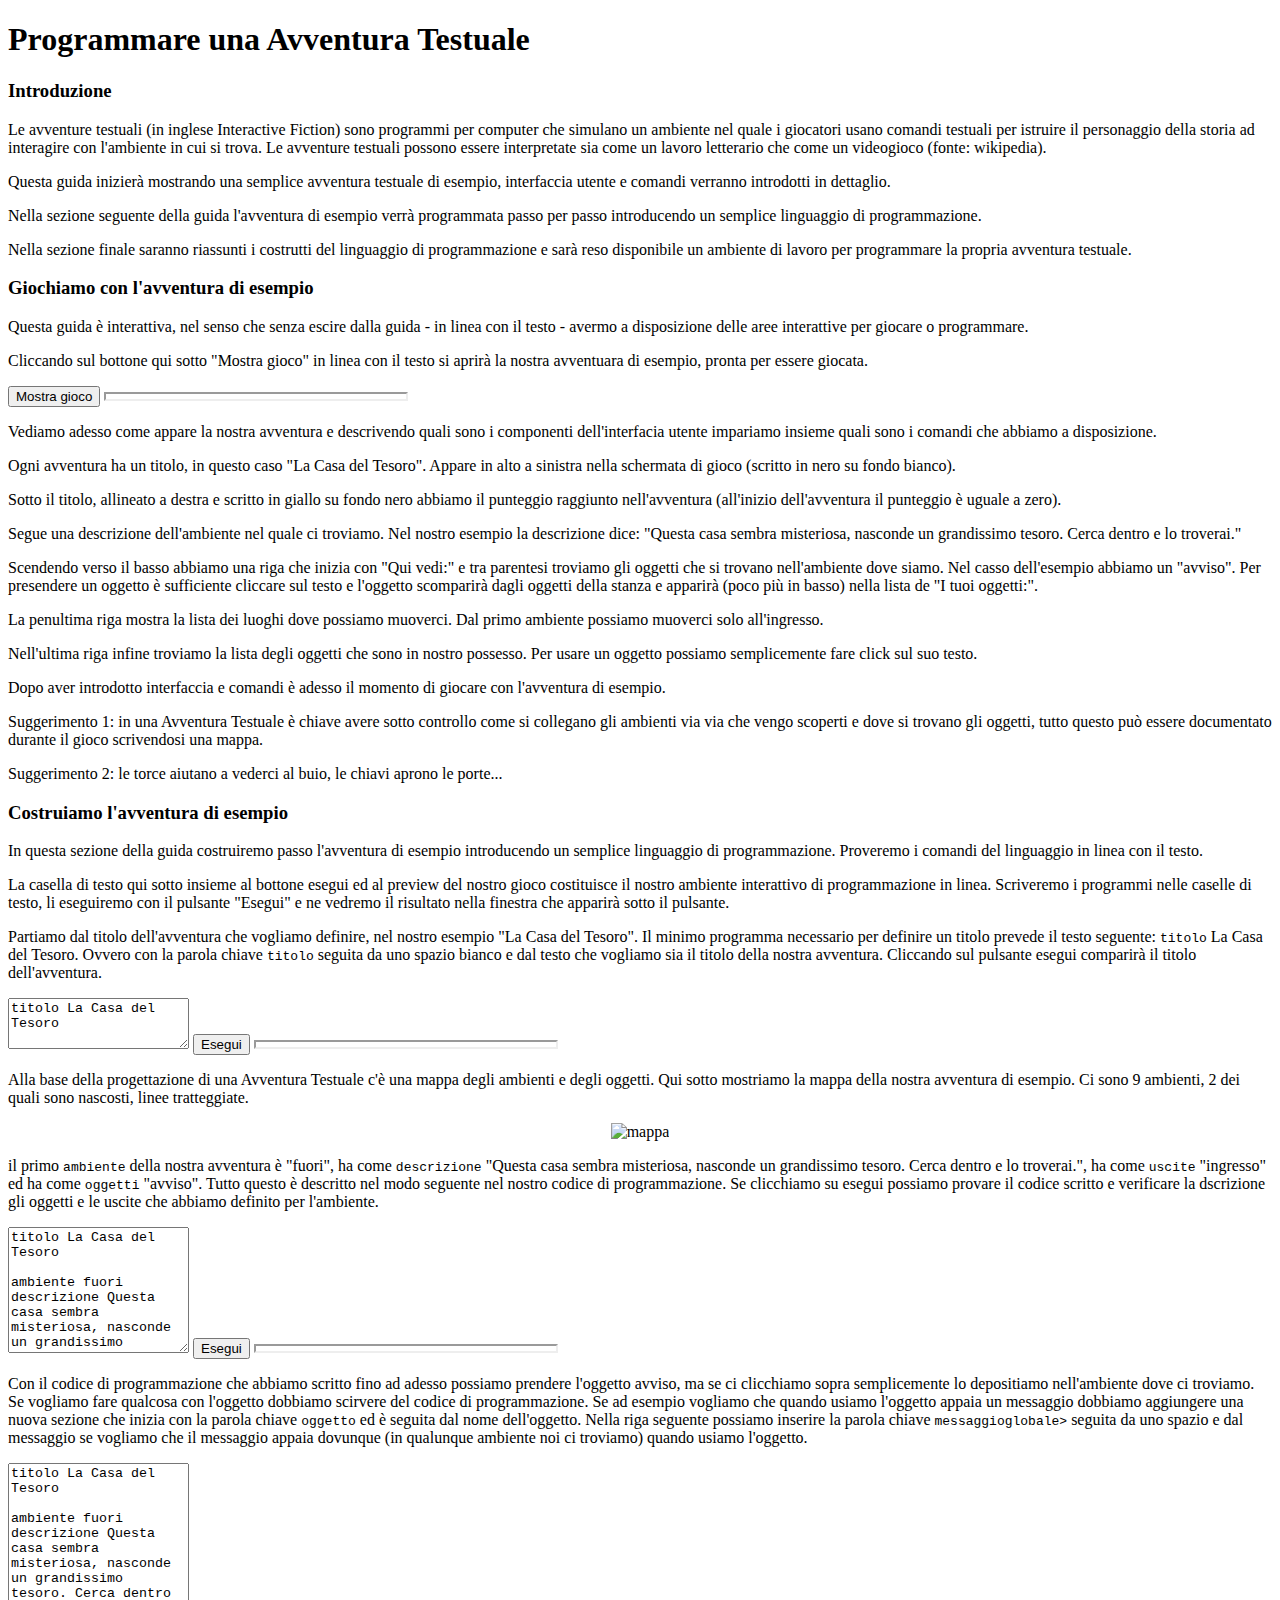
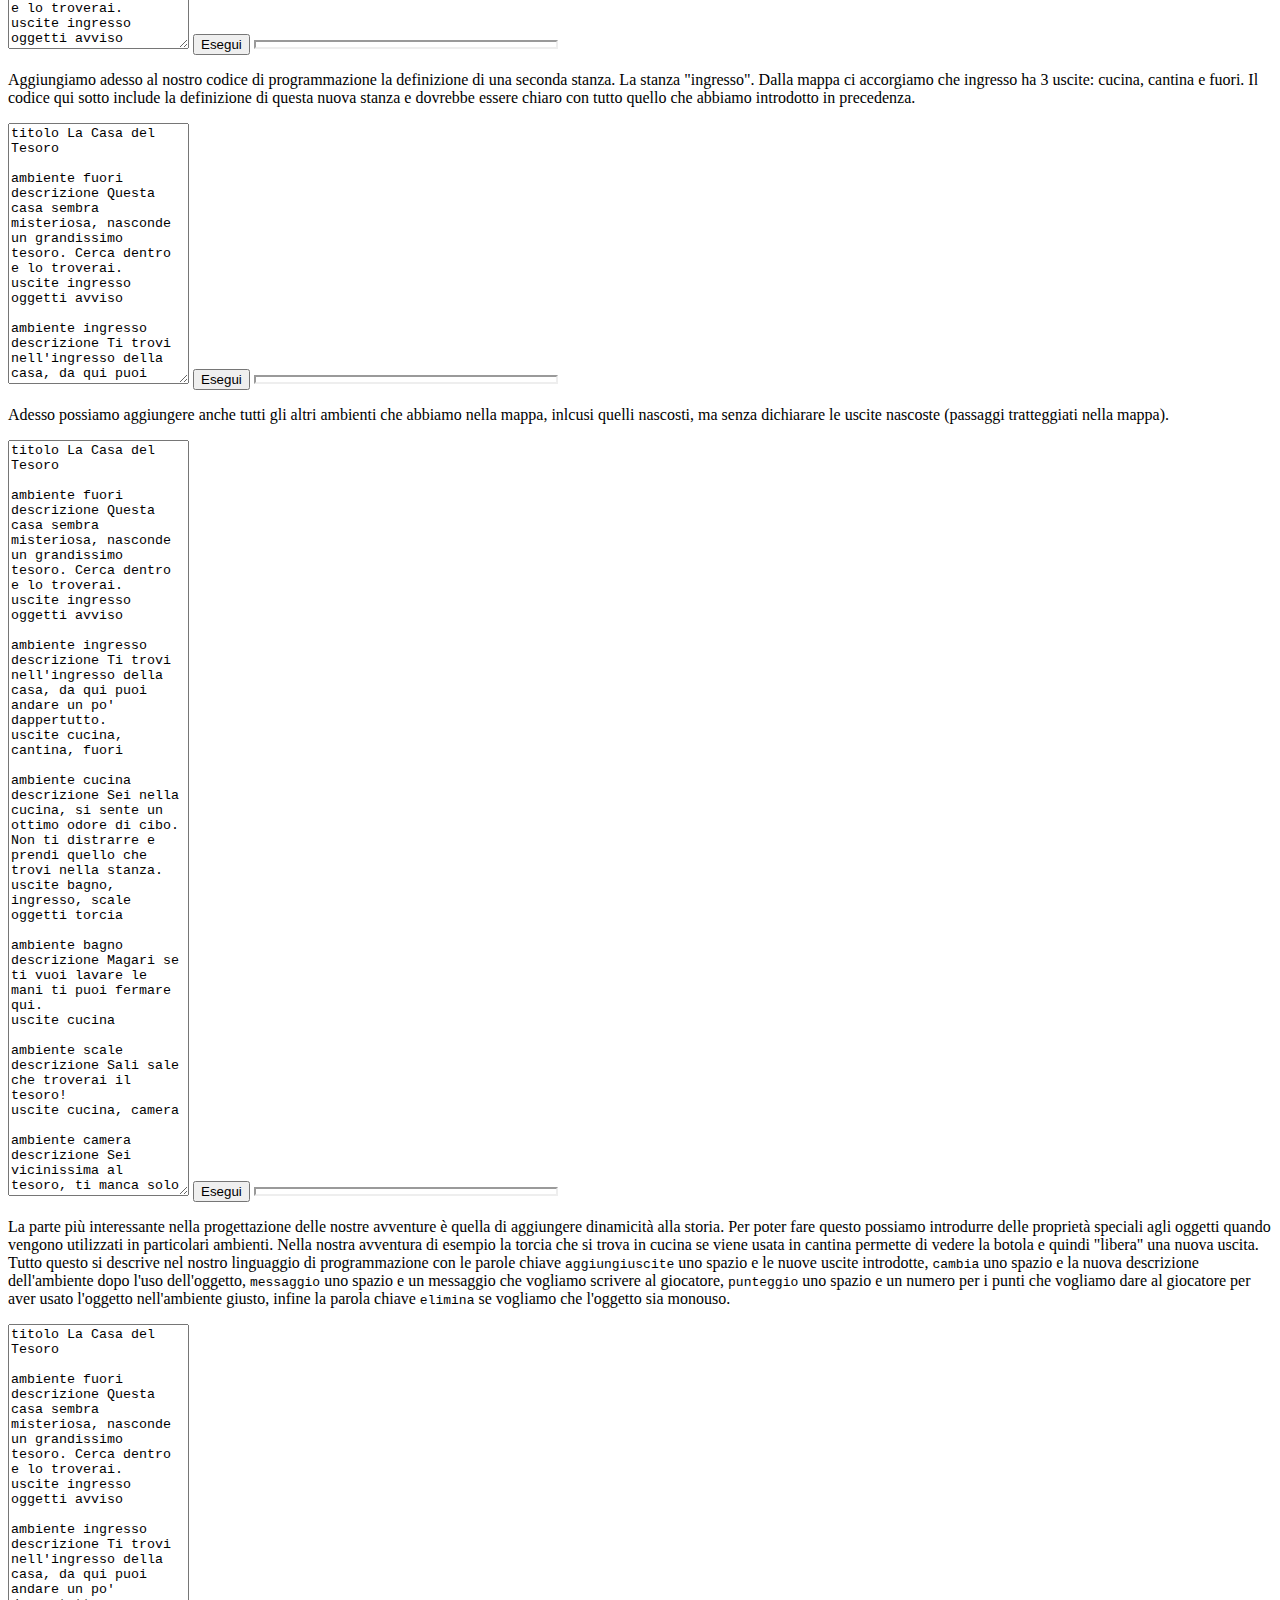
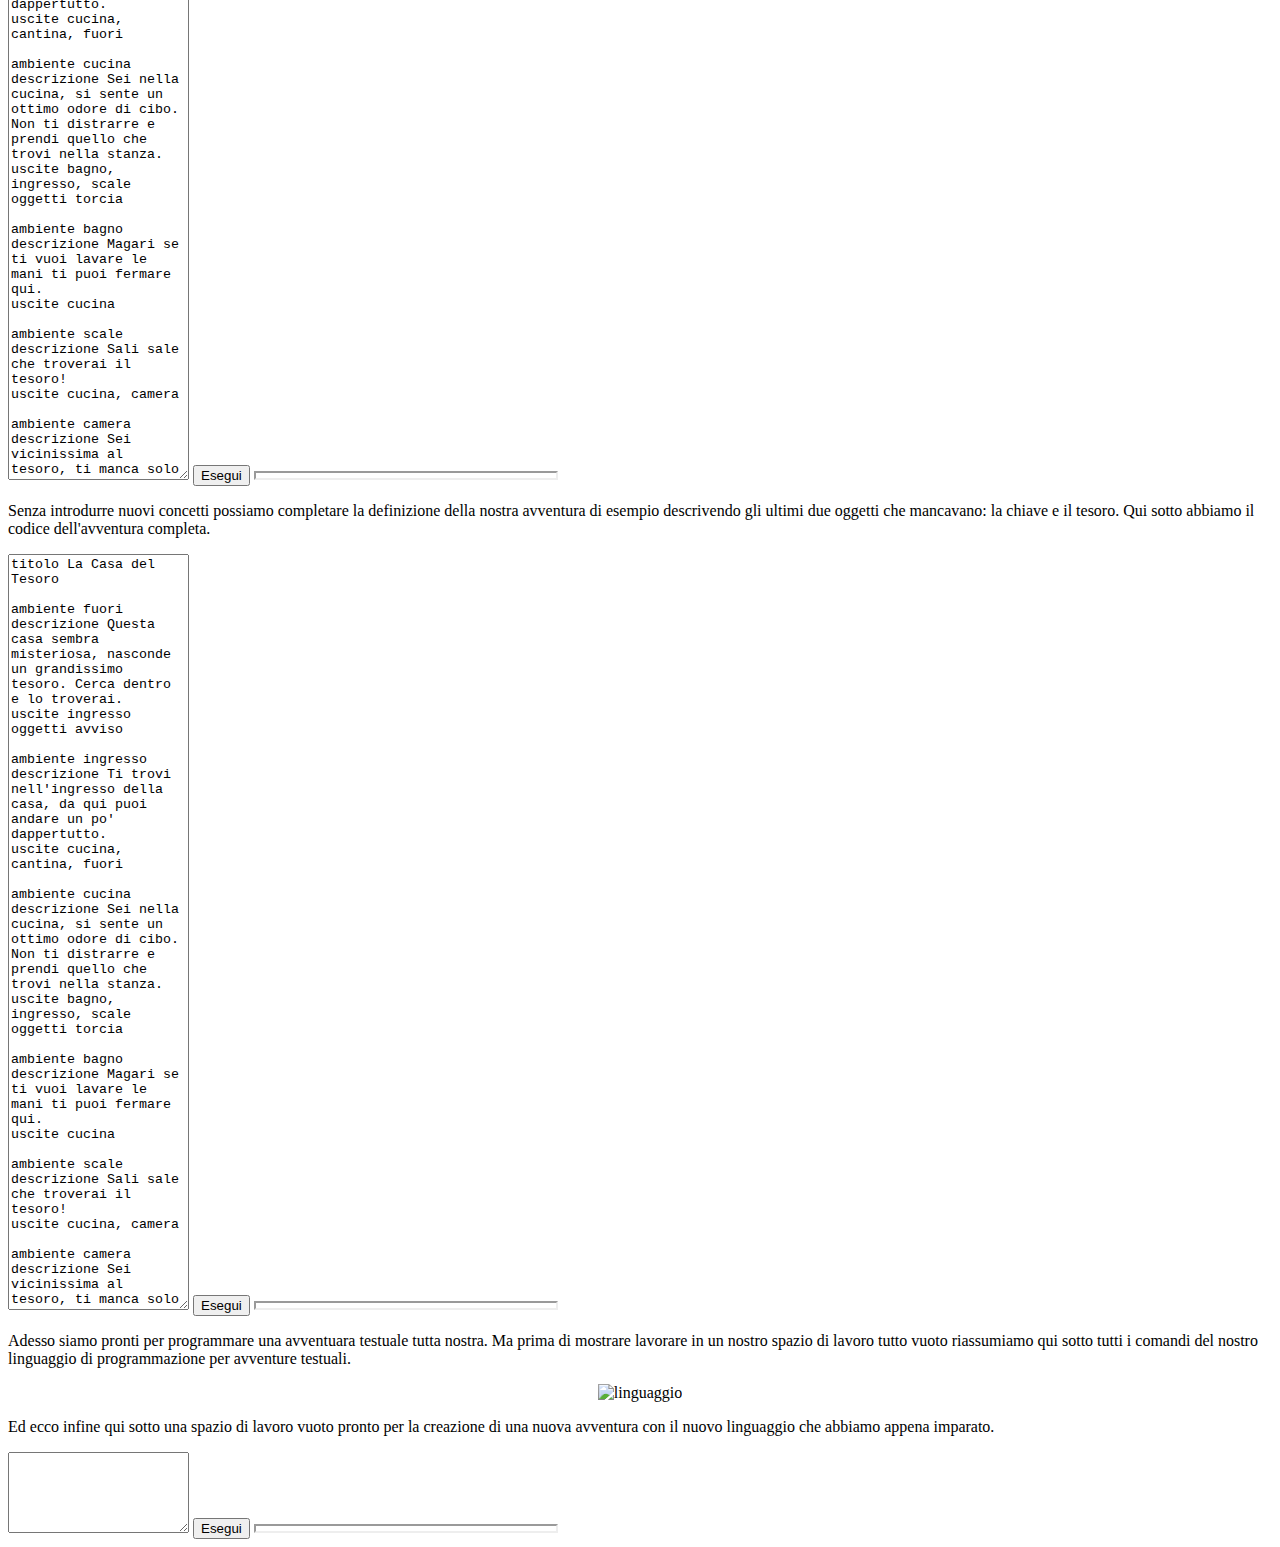
==== index.html @ d6162ac3 "Create index.html" ====
<!doctype html>
<head>
	<meta charset="utf-8">
	<title>Programmare una Avventura Testuale</title>
	<link rel=stylesheet href="style.css">
	<script src="game.js"></script>
	<script src="utils.js"></script>
</head>
<body>
<article>
<h1>Programmare una Avventura Testuale</h1>

<h3>Introduzione</h3>
<p>Le avventure testuali (in inglese Interactive Fiction) sono programmi per computer che simulano un ambiente nel quale i giocatori usano comandi testuali per istruire il personaggio della storia ad interagire con l'ambiente in cui si trova. Le avventure testuali possono essere interpretate sia come un lavoro letterario che come un videogioco (fonte: wikipedia).</p>
<p>Questa guida inizierà mostrando una semplice avventura testuale di esempio, interfaccia utente e comandi verranno introdotti in dettaglio.</p>
<p>Nella sezione seguente della guida l'avventura di esempio verrà programmata passo per passo introducendo un semplice linguaggio di programmazione.</p>
<p>Nella sezione finale saranno riassunti i costrutti del linguaggio di programmazione e sarà reso disponibile un ambiente di lavoro per programmare la propria avventura testuale.</p>

<h3>Giochiamo con l'avventura di esempio</h3>
<p>Questa guida è interattiva, nel senso che senza escire dalla guida - in linea con il testo - avermo a disposizione delle aree interattive per giocare o programmare.</p>
<p>Cliccando sul bottone qui sotto "Mostra gioco" in linea con il testo si aprirà la nostra avventuara di esempio, pronta per essere giocata.</p>
<textarea id='code1' spellcheck="false" style="display:none;">
titolo La Casa del Tesoro

ambiente fuori
descrizione Questa casa sembra misteriosa, nasconde un grandissimo tesoro. Cerca dentro e lo troverai.
uscite ingresso
oggetti avviso

ambiente ingresso
descrizione Ti trovi nell'ingresso della casa, da qui puoi andare un po' dappertutto.
uscite cucina, cantina, fuori

ambiente cucina
descrizione Sei nella cucina, si sente un ottimo odore di cibo. Non ti distrarre e prendi quello che trovi nella stanza.
uscite bagno, ingresso, scale
oggetti torcia

ambiente bagno
descrizione Magari se ti vuoi lavare le mani ti puoi fermare qui.  
uscite cucina

ambiente scale
descrizione Sali sale che troverai il tesoro!  
uscite cucina, camera

ambiente camera
descrizione Sei vicinissima al tesoro, ti manca solo un passo se hai la chiave per aprire il sottotetto!  
uscite scale

ambiente sottotetto
descrizione Sei vicinissima al tesoro, ti manca solo un passo se hai la chiave!  
uscite camera
oggetti tesoro

ambiente cantina
descrizione Sei nella cantina e' tutto molto buio, chissà cosa c'è qui dentro, ci vorrebbe la luce per vederci bene. 
uscite ingresso

ambiente botola
descrizione In questa piccola botola trovi una cosa molto importante, prendila!
uscite cantina
oggetti chiave

oggetto chiave
cambia camera, Hai aperto la stanza del tesoro!
aggiungiuscite sottotetto
punteggio 10
elimina

oggetto torcia
cambia cantina, Adesso c'è luce in cantina. 
messaggio Hai scoperto una botola segreta, prova ad entrarci!  
aggiungiuscite botola
punteggio 10
elimina

oggetto tesoro
cambia sottotetto, Quanti dobloni, quanti dobloni!
messaggio Hai vinto! Hai scoperto il tesoro.
punteggio 10
elimina

oggetto avviso
messaggioglobale Ciao mamma stai giocando con il nostro super gioco!
</textarea>
<button id="run1">Mostra gioco</button>
<iframe id='preview1' style="height:5px" onload='javascript:resizeIframe(this);'></iframe>
<script> ROOM("run1", "code1", "preview1") </script>
<p>Vediamo adesso come appare la nostra avventura e descrivendo quali sono i componenti dell'interfacia utente impariamo insieme quali sono i comandi che abbiamo a disposizione.</p>
<p>Ogni avventura ha un titolo, in questo caso "La Casa del Tesoro". Appare in alto a sinistra nella schermata di gioco (scritto in nero su fondo bianco).</p>
<p>Sotto il titolo, allineato a destra e scritto in giallo su fondo nero abbiamo il punteggio raggiunto nell'avventura (all'inizio dell'avventura il punteggio è uguale a zero).</p>
<p>Segue una descrizione dell'ambiente nel quale ci troviamo. Nel nostro esempio la descrizione dice: "Questa casa sembra misteriosa, nasconde un grandissimo tesoro. Cerca dentro e lo troverai."</p>
<p>Scendendo verso il basso abbiamo una riga che inizia con "Qui vedi:" e tra parentesi troviamo gli oggetti che si trovano nell'ambiente dove siamo. Nel casso dell'esempio abbiamo un "avviso". Per presendere un oggetto è sufficiente cliccare sul testo e l'oggetto scomparirà dagli oggetti della stanza e apparirà (poco più in basso) nella lista de "I tuoi oggetti:".</p>
<p>La penultima riga mostra la lista dei luoghi dove possiamo muoverci. Dal primo ambiente possiamo muoverci solo all'ingresso.</p>
<p>Nell'ultima riga infine troviamo la lista degli oggetti che sono in nostro possesso. Per usare un oggetto possiamo semplicemente fare click sul suo testo.</p>
<p>Dopo aver introdotto interfaccia e comandi è adesso il momento di giocare con l'avventura di esempio.</p>
<p>Suggerimento 1: in una Avventura Testuale è chiave avere sotto controllo come si collegano gli ambienti via via che vengo scoperti e dove si trovano gli oggetti, tutto questo può essere documentato durante il gioco scrivendosi una mappa.</p>
<p>Suggerimento 2: le torce aiutano a vederci al buio, le chiavi aprono le porte...</p>
<h3>Costruiamo l'avventura di esempio</h3>
<p>In questa sezione della guida costruiremo passo l'avventura di esempio introducendo un semplice linguaggio di programmazione. Proveremo i comandi del linguaggio in linea con il testo.</p>
<p>La casella di testo qui sotto insieme al bottone esegui ed al preview del nostro gioco costituisce il nostro ambiente interattivo di programmazione in linea. Scriveremo i programmi nelle caselle di testo, li eseguiremo con il pulsante "Esegui" e ne vedremo il risultato nella finestra che apparirà sotto il pulsante.</p>
<p>Partiamo dal titolo dell'avventura che vogliamo definire, nel nostro esempio "La Casa del Tesoro". Il minimo programma necessario per definire un titolo prevede il testo seguente: <code>titolo</code> La Casa del Tesoro. Ovvero con la parola chiave <code>titolo</code> seguita da uno spazio bianco e dal testo che vogliamo sia il titolo della nostra avventura. Cliccando sul pulsante esegui comparirà il titolo dell'avventura.</p>
<textarea id='code2' spellcheck="false" rows="3">
titolo La Casa del Tesoro
</textarea>
<button id="run2">Esegui</button>
<iframe style="height:5px" id='preview2' onload='javascript:resizeIframe(this);'></iframe>
<script> ROOM("run2", "code2", "preview2") </script>
<p>Alla base della progettazione di una Avventura Testuale c'è una mappa degli ambienti e degli oggetti. Qui sotto mostriamo la mappa della nostra avventura di esempio. Ci sono 9 ambienti, 2 dei quali sono nascosti, linee tratteggiate.</p>
<p style="text-align:center"><img src="mappa.png" alt="mappa"></p>
<p>il primo <code>ambiente</code> della nostra avventura è "fuori", ha come <code>descrizione</code> "Questa casa sembra misteriosa, nasconde un grandissimo tesoro. Cerca dentro e lo troverai.", ha come <code>uscite</code> "ingresso" ed ha come <code>oggetti</code> "avviso". Tutto questo è descritto nel modo seguente nel nostro codice di programmazione. Se clicchiamo su esegui possiamo provare il codice scritto e verificare la dscrizione gli oggetti e le uscite che abbiamo definito per l'ambiente.</p>
<textarea id='code3' spellcheck="false" rows="8">
titolo La Casa del Tesoro

ambiente fuori
descrizione Questa casa sembra misteriosa, nasconde un grandissimo tesoro. Cerca dentro e lo troverai.
uscite ingresso
oggetti avviso
</textarea>
<button id="run3">Esegui</button>
<iframe style="height:5px" id='preview3' onload='javascript:resizeIframe(this);'></iframe>
<script> ROOM("run3", "code3", "preview3") </script>
<p>Con il codice di programmazione che abbiamo scritto fino ad adesso possiamo prendere l'oggetto avviso, ma se ci clicchiamo sopra semplicemente lo depositiamo nell'ambiente dove ci troviamo. Se vogliamo fare qualcosa con l'oggetto dobbiamo scirvere del codice di programmazione. Se ad esempio vogliamo che quando usiamo l'oggetto appaia un messaggio dobbiamo aggiungere una nuova sezione che inizia con la parola chiave <code>oggetto</code> ed è seguita dal nome dell'oggetto. Nella riga seguente possiamo inserire la parola chiave <code>messaggioglobale></code> seguita da uno spazio e dal messaggio se vogliamo che il messaggio appaia dovunque (in qualunque ambiente noi ci troviamo) quando usiamo l'oggetto.</p>
<textarea id='code4' spellcheck="false" rows="12">
titolo La Casa del Tesoro

ambiente fuori
descrizione Questa casa sembra misteriosa, nasconde un grandissimo tesoro. Cerca dentro e lo troverai.
uscite ingresso
oggetti avviso

oggetto avviso
messaggioglobale Ciao mamma stai giocando con il nostro super gioco!
</textarea>
<button id="run4">Esegui</button>
<iframe style="height:5px" id='preview4' onload='javascript:resizeIframe(this);'></iframe>
<script> ROOM("run4", "code4", "preview4") </script>
<p>Aggiungiamo adesso al nostro codice di programmazione la definizione di una seconda stanza. La stanza "ingresso". Dalla mappa ci accorgiamo che ingresso ha 3 uscite: cucina, cantina e fuori. Il codice qui sotto include la definizione di questa nuova stanza e dovrebbe essere chiaro con tutto quello che abbiamo introdotto in precedenza.</p>
<textarea id='code5' spellcheck="false" rows="17">
titolo La Casa del Tesoro

ambiente fuori
descrizione Questa casa sembra misteriosa, nasconde un grandissimo tesoro. Cerca dentro e lo troverai.
uscite ingresso
oggetti avviso

ambiente ingresso
descrizione Ti trovi nell'ingresso della casa, da qui puoi andare un po' dappertutto.
uscite cucina, cantina, fuori

oggetto avviso
messaggioglobale Ciao mamma stai giocando con il nostro super gioco!
</textarea>
<button id="run5">Esegui</button>
<iframe style="height:5px" id='preview5' onload='javascript:resizeIframe(this);'></iframe>
<script> ROOM("run5", "code5", "preview5") </script>
<p>Adesso possiamo aggiungere anche tutti gli altri ambienti che abbiamo nella mappa, inlcusi quelli nascosti, ma senza dichiarare le uscite nascoste (passaggi tratteggiati nella mappa).</p>
<textarea id='code6' spellcheck="false" rows="50">
titolo La Casa del Tesoro

ambiente fuori
descrizione Questa casa sembra misteriosa, nasconde un grandissimo tesoro. Cerca dentro e lo troverai.
uscite ingresso
oggetti avviso

ambiente ingresso
descrizione Ti trovi nell'ingresso della casa, da qui puoi andare un po' dappertutto.
uscite cucina, cantina, fuori

ambiente cucina
descrizione Sei nella cucina, si sente un ottimo odore di cibo. Non ti distrarre e prendi quello che trovi nella stanza.
uscite bagno, ingresso, scale
oggetti torcia

ambiente bagno
descrizione Magari se ti vuoi lavare le mani ti puoi fermare qui.  
uscite cucina

ambiente scale
descrizione Sali sale che troverai il tesoro!  
uscite cucina, camera

ambiente camera
descrizione Sei vicinissima al tesoro, ti manca solo un passo se hai la chiave per aprire il sottotetto!  
uscite scale

ambiente sottotetto
descrizione Sei vicinissima al tesoro, ti manca solo un passo se hai la chiave!  
uscite camera
oggetti tesoro

ambiente cantina
descrizione Sei nella cantina e' tutto molto buio, chissà cosa c'è qui dentro, ci vorrebbe la luce per vederci bene. 
uscite ingresso

ambiente botola
descrizione In questa piccola botola trovi una cosa molto importante, prendila!
uscite cantina
oggetti chiave

oggetto avviso
messaggioglobale Ciao mamma stai giocando con il nostro super gioco!
</textarea>
<button id="run6">Esegui</button>
<iframe style="height:5px" id='preview6' onload='javascript:resizeIframe(this);'></iframe>
<script> ROOM("run6", "code6", "preview6") </script>
<p>La parte più interessante nella progettazione delle nostre avventure è quella di aggiungere dinamicità alla storia. Per poter fare questo possiamo introdurre delle proprietà speciali agli oggetti quando vengono utilizzati in particolari ambienti. Nella nostra avventura di esempio la torcia che si trova in cucina se viene usata in cantina permette di vedere la botola e quindi "libera" una nuova uscita. Tutto questo si descrive nel nostro linguaggio di programmazione con le parole chiave <code>aggiungiuscite</code> uno spazio e le nuove uscite introdotte, <code>cambia</code> uno spazio e la nuova descrizione dell'ambiente dopo l'uso dell'oggetto, <code>messaggio</code> uno spazio e un messaggio che vogliamo scrivere al giocatore, <code>punteggio</code> uno spazio e un numero per i punti che vogliamo dare al giocatore per aver usato l'oggetto nell'ambiente giusto, infine la parola chiave <code>elimina</code> se vogliamo che l'oggetto sia monouso.</p>
<textarea id='code7' spellcheck="false" rows="50">
titolo La Casa del Tesoro

ambiente fuori
descrizione Questa casa sembra misteriosa, nasconde un grandissimo tesoro. Cerca dentro e lo troverai.
uscite ingresso
oggetti avviso

ambiente ingresso
descrizione Ti trovi nell'ingresso della casa, da qui puoi andare un po' dappertutto.
uscite cucina, cantina, fuori

ambiente cucina
descrizione Sei nella cucina, si sente un ottimo odore di cibo. Non ti distrarre e prendi quello che trovi nella stanza.
uscite bagno, ingresso, scale
oggetti torcia

ambiente bagno
descrizione Magari se ti vuoi lavare le mani ti puoi fermare qui.  
uscite cucina

ambiente scale
descrizione Sali sale che troverai il tesoro!  
uscite cucina, camera

ambiente camera
descrizione Sei vicinissima al tesoro, ti manca solo un passo se hai la chiave per aprire il sottotetto!  
uscite scale

ambiente sottotetto
descrizione Sei vicinissima al tesoro, ti manca solo un passo se hai la chiave!  
uscite camera
oggetti tesoro

ambiente cantina
descrizione Sei nella cantina e' tutto molto buio, chissà cosa c'è qui dentro, ci vorrebbe la luce per vederci bene. 
uscite ingresso

ambiente botola
descrizione In questa piccola botola trovi una cosa molto importante, prendila!
uscite cantina
oggetti chiave

oggetto torcia
cambia cantina, Adesso c'è luce in cantina. 
messaggio Hai scoperto una botola segreta, prova ad entrarci!  
aggiungiuscite botola
punteggio 10
elimina

oggetto avviso
messaggioglobale Ciao mamma stai giocando con il nostro super gioco!
</textarea>
<button id="run7">Esegui</button>
<iframe style="height:5px" id='preview7' onload='javascript:resizeIframe(this);'></iframe>
<script> ROOM("run7", "code7", "preview7") </script>
<p>Senza introdurre nuovi concetti possiamo completare la definizione della nostra avventura di esempio descrivendo gli ultimi due oggetti che mancavano: la chiave e il tesoro. Qui sotto abbiamo il codice dell'avventura completa.</p>
<textarea id='code8' spellcheck="false" rows="50">
titolo La Casa del Tesoro

ambiente fuori
descrizione Questa casa sembra misteriosa, nasconde un grandissimo tesoro. Cerca dentro e lo troverai.
uscite ingresso
oggetti avviso

ambiente ingresso
descrizione Ti trovi nell'ingresso della casa, da qui puoi andare un po' dappertutto.
uscite cucina, cantina, fuori

ambiente cucina
descrizione Sei nella cucina, si sente un ottimo odore di cibo. Non ti distrarre e prendi quello che trovi nella stanza.
uscite bagno, ingresso, scale
oggetti torcia

ambiente bagno
descrizione Magari se ti vuoi lavare le mani ti puoi fermare qui.  
uscite cucina

ambiente scale
descrizione Sali sale che troverai il tesoro!  
uscite cucina, camera

ambiente camera
descrizione Sei vicinissima al tesoro, ti manca solo un passo se hai la chiave per aprire il sottotetto!  
uscite scale

ambiente sottotetto
descrizione Sei vicinissima al tesoro, ti manca solo un passo se hai la chiave!  
uscite camera
oggetti tesoro

ambiente cantina
descrizione Sei nella cantina e' tutto molto buio, chissà cosa c'è qui dentro, ci vorrebbe la luce per vederci bene. 
uscite ingresso

ambiente botola
descrizione In questa piccola botola trovi una cosa molto importante, prendila!
uscite cantina
oggetti chiave

oggetto chiave
cambia camera, Hai aperto la stanza del tesoro!
aggiungiuscite sottotetto
punteggio 10
elimina

oggetto torcia
cambia cantina, Adesso c'è luce in cantina. 
messaggio Hai scoperto una botola segreta, prova ad entrarci!  
aggiungiuscite botola
punteggio 10
elimina

oggetto tesoro
cambia sottotetto, Quanti dobloni, quanti dobloni!
messaggio Hai vinto! Hai scoperto il tesoro.
punteggio 10
elimina

oggetto avviso
messaggioglobale Ciao mamma stai giocando con il nostro super gioco!
</textarea>
<button id="run7">Esegui</button>
<iframe style="height:5px" id='preview8' onload='javascript:resizeIframe(this);'></iframe>
<script> ROOM("run8", "code8", "preview8") </script>
<p>Adesso siamo pronti per programmare una avventuara testuale tutta nostra. Ma prima di mostrare lavorare in un nostro spazio di lavoro tutto vuoto riassumiamo qui sotto tutti i comandi del nostro linguaggio di programmazione per avventure testuali.</p>
<p style="text-align:center"><img src="linguaggio.png" alt="linguaggio"></p>
<p>Ed ecco infine qui sotto una spazio di lavoro vuoto pronto per la creazione di una nuova avventura con il nuovo linguaggio che abbiamo appena imparato.</p>
<textarea id='code8' spellcheck="false" rows="5">

</textarea>
<button id="run8">Esegui</button>
<iframe style="height:5px" id='preview8' onload='javascript:resizeIframe(this);'></iframe>
<script> ROOM("run8", "code8", "preview8") </script>
</article>
</body>
</html>
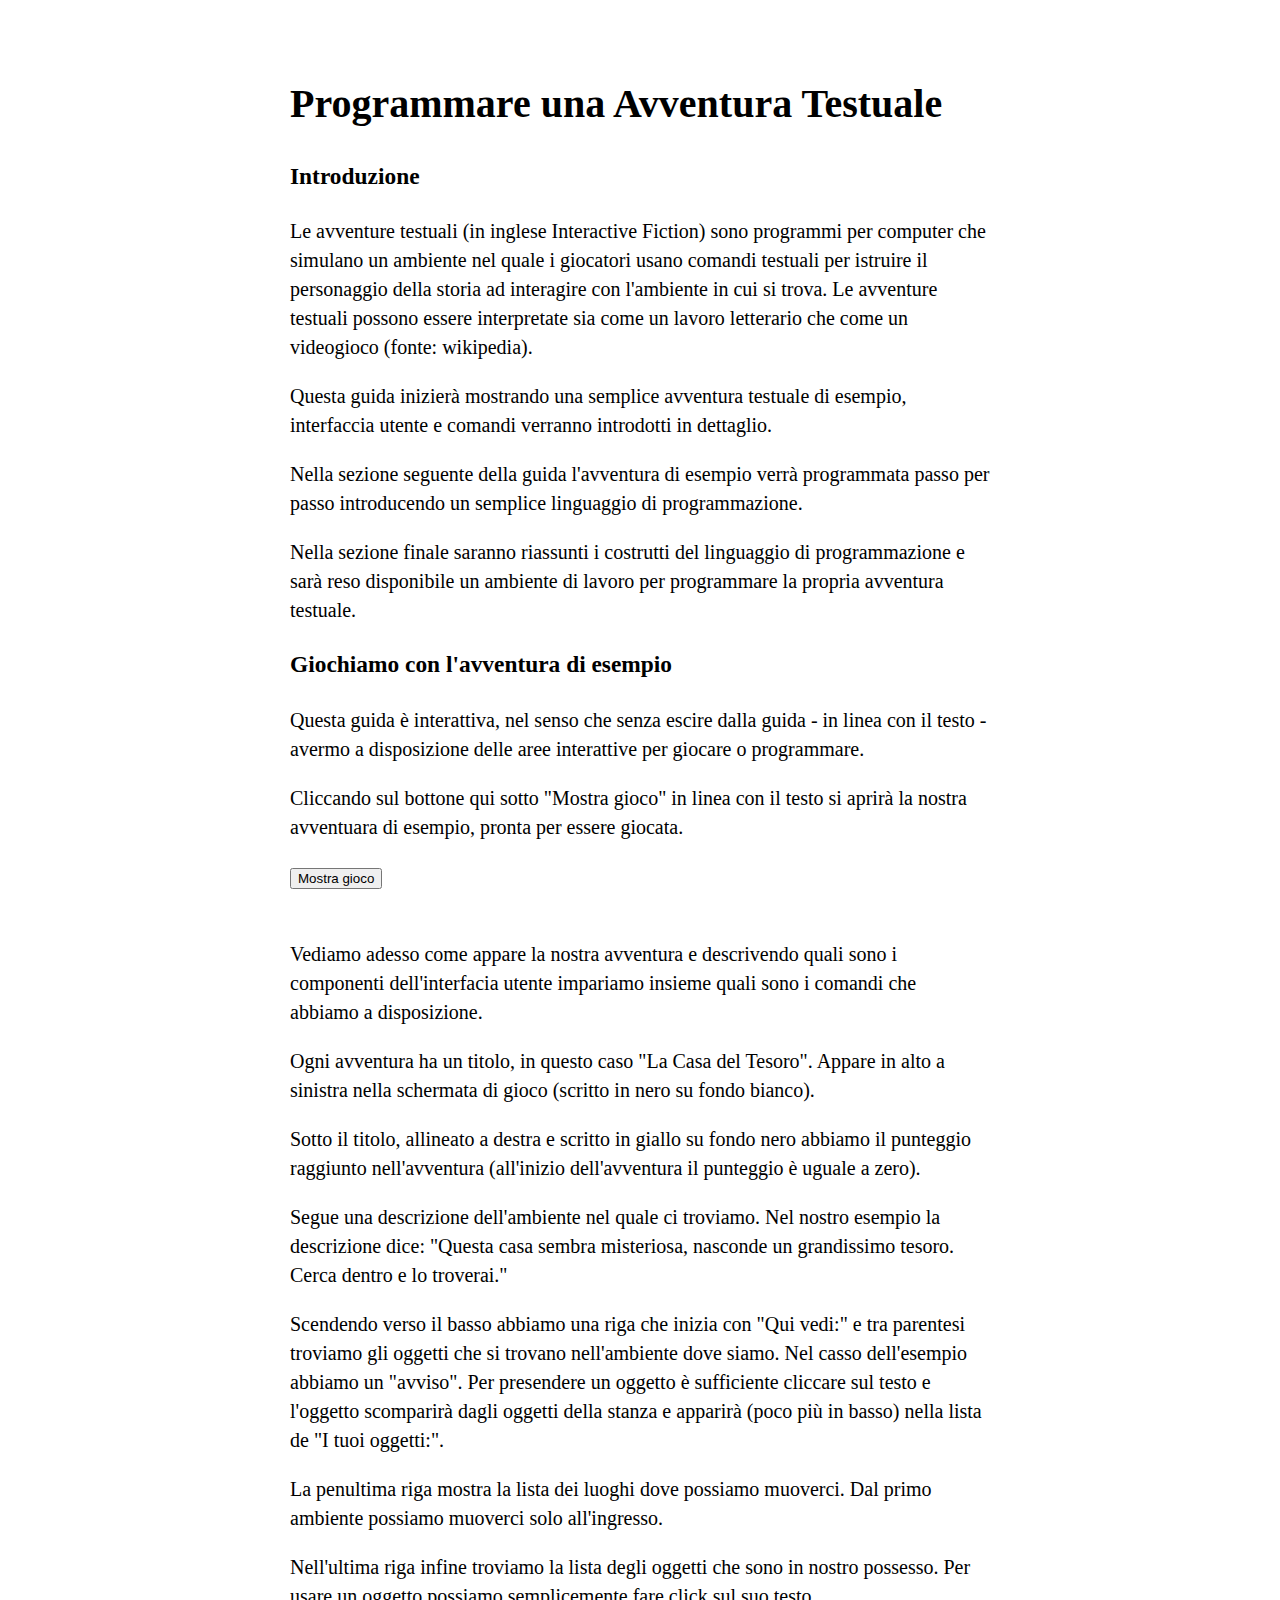
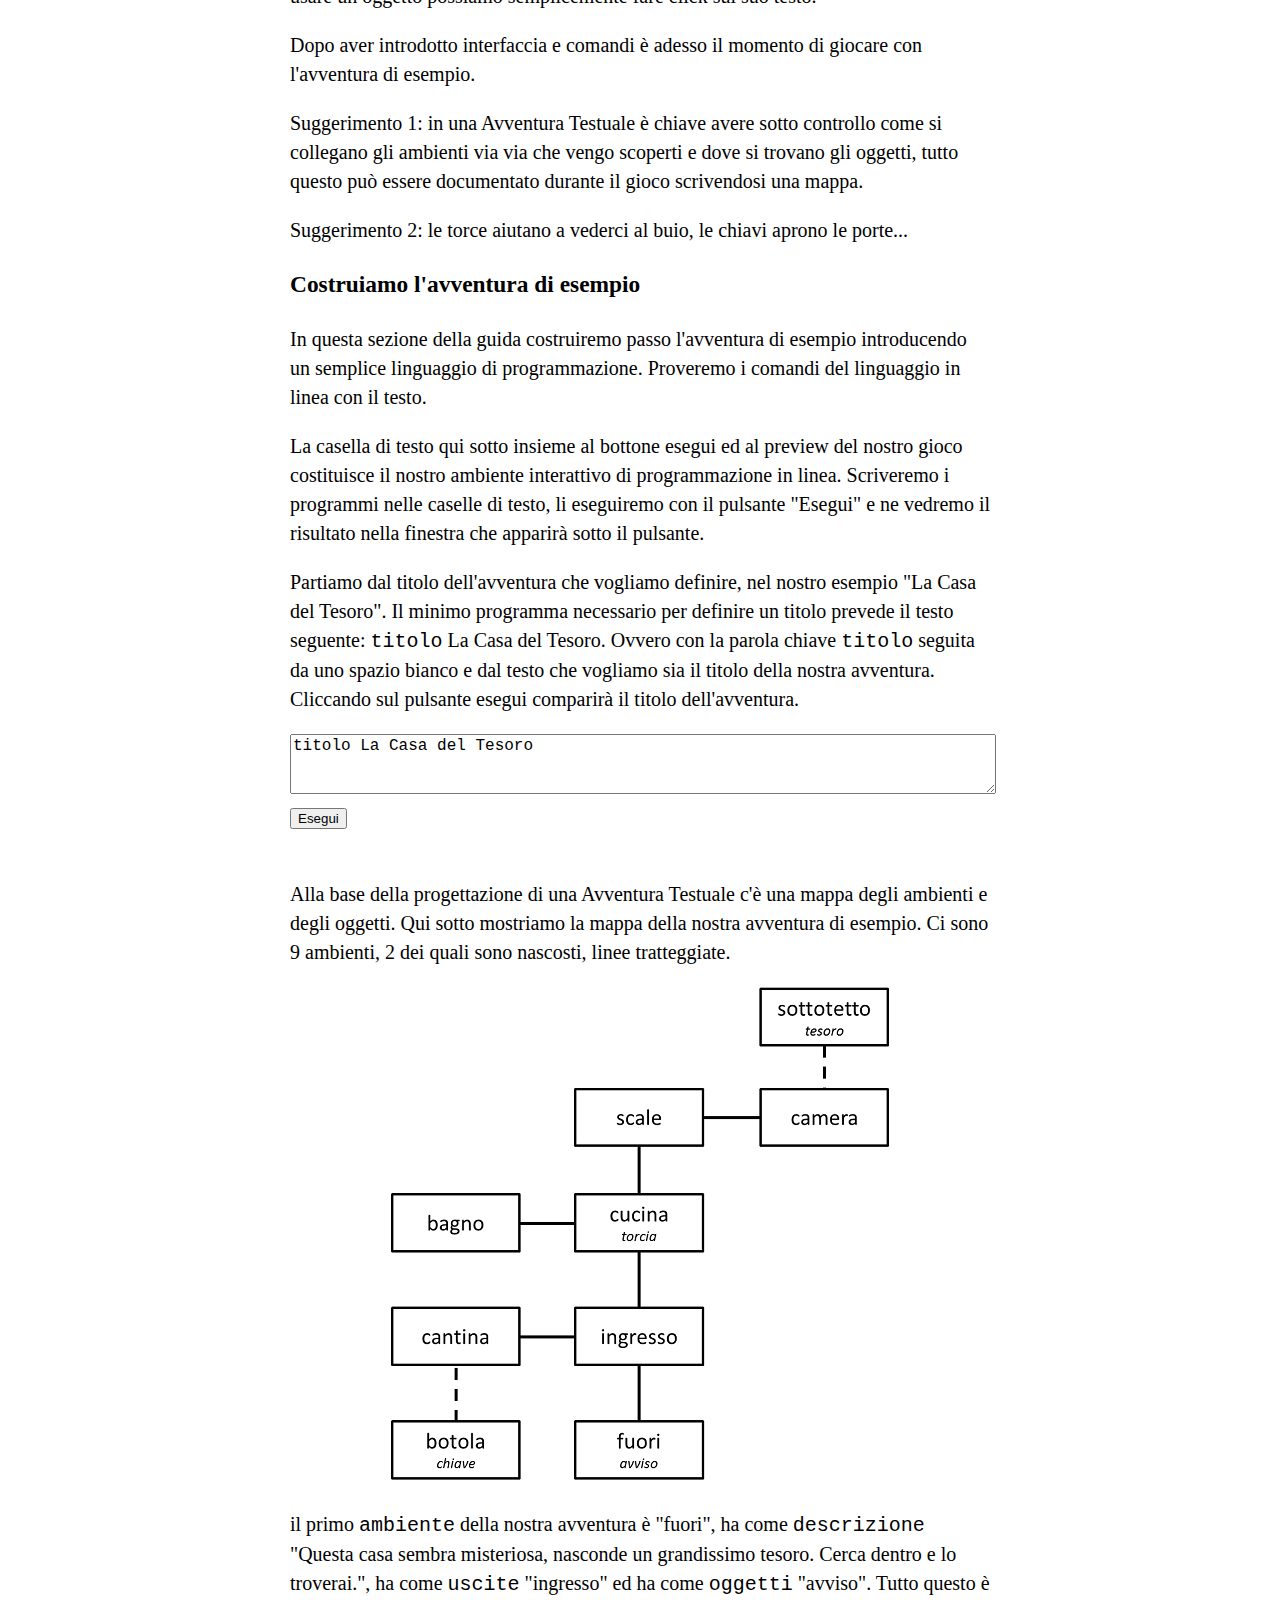
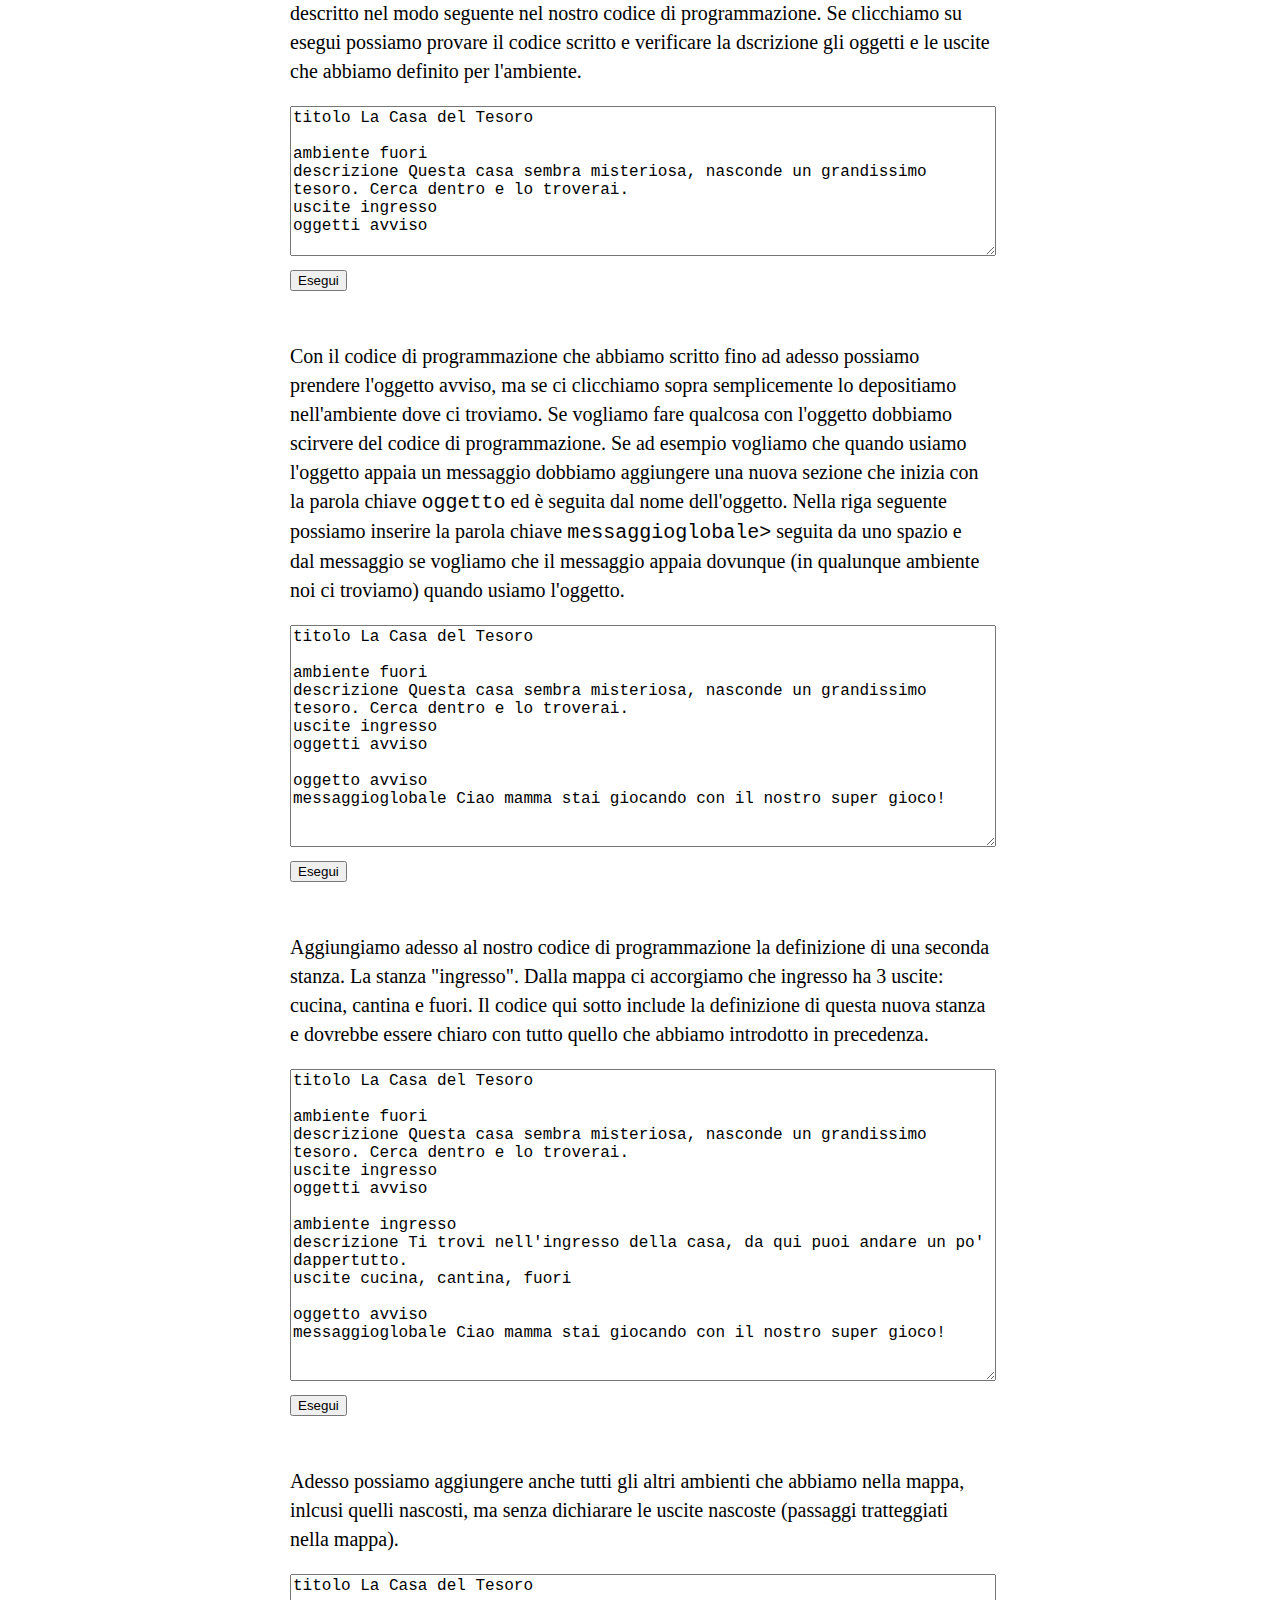
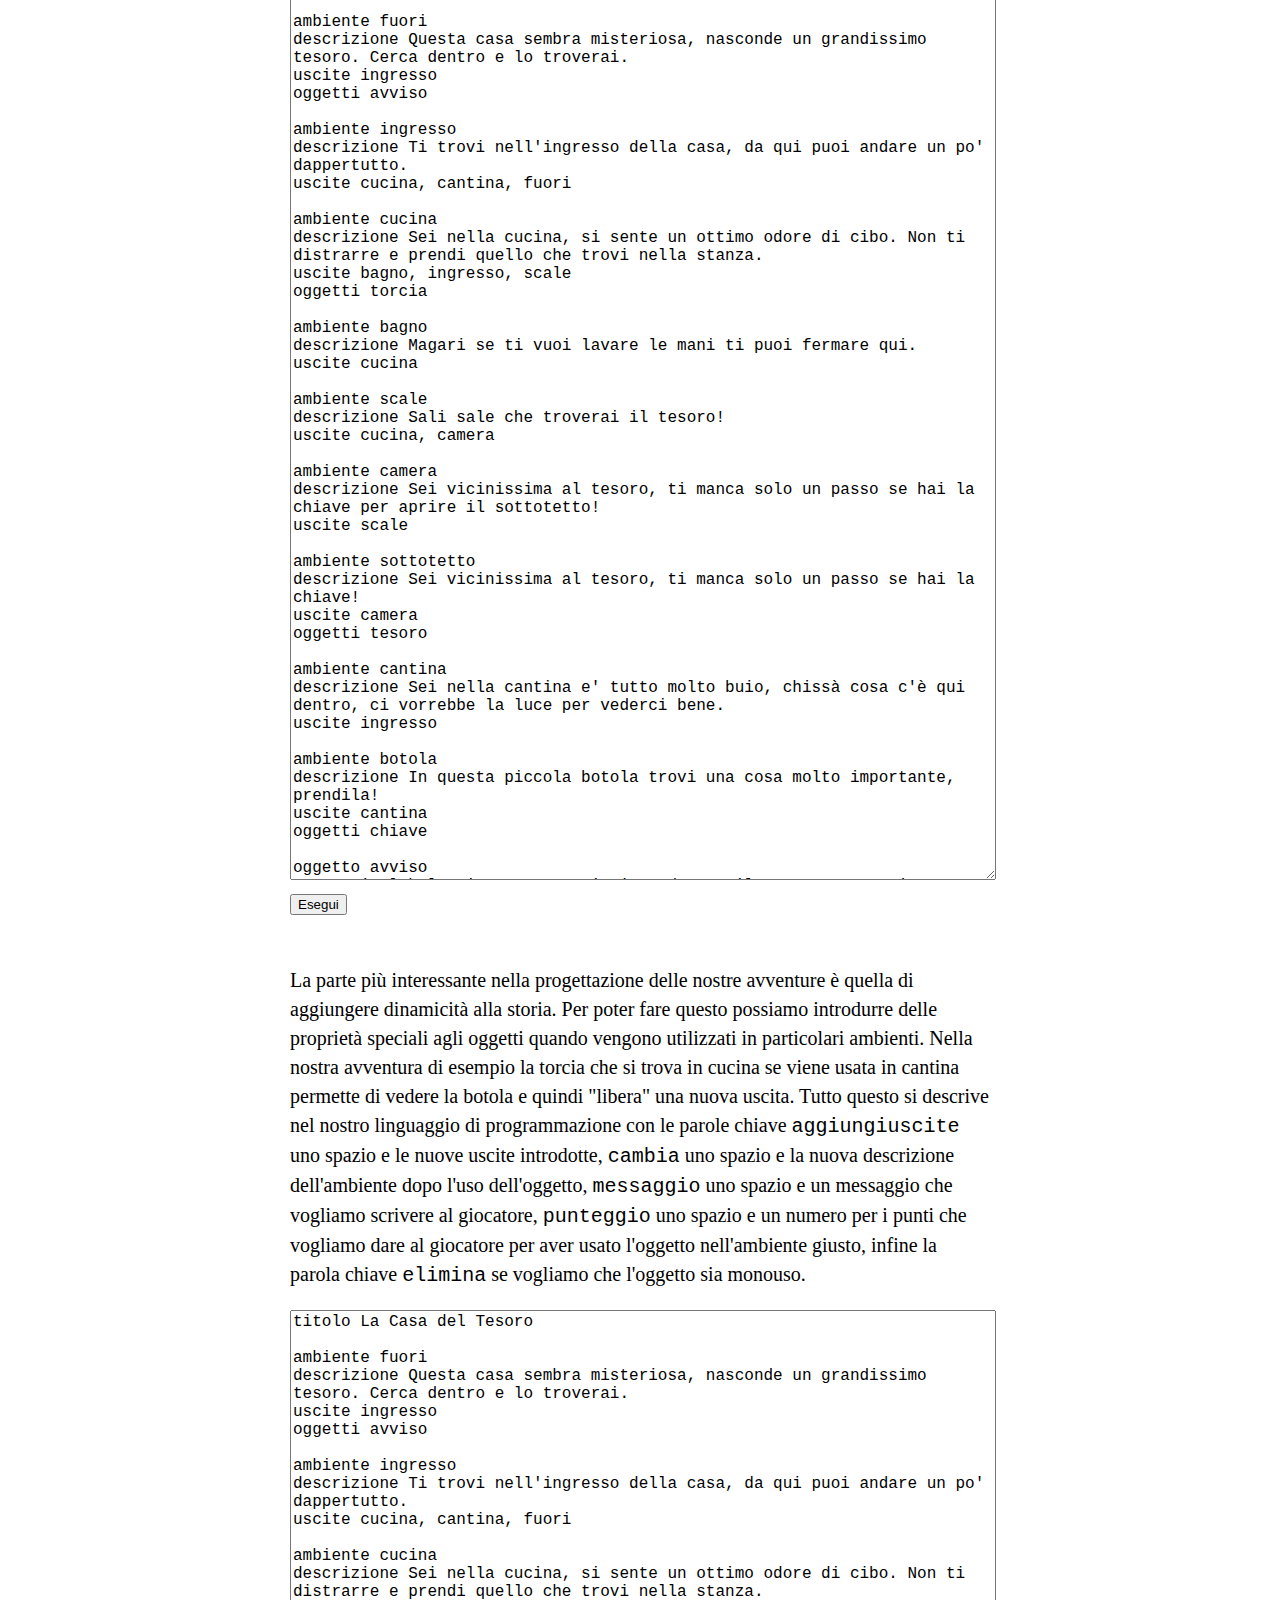
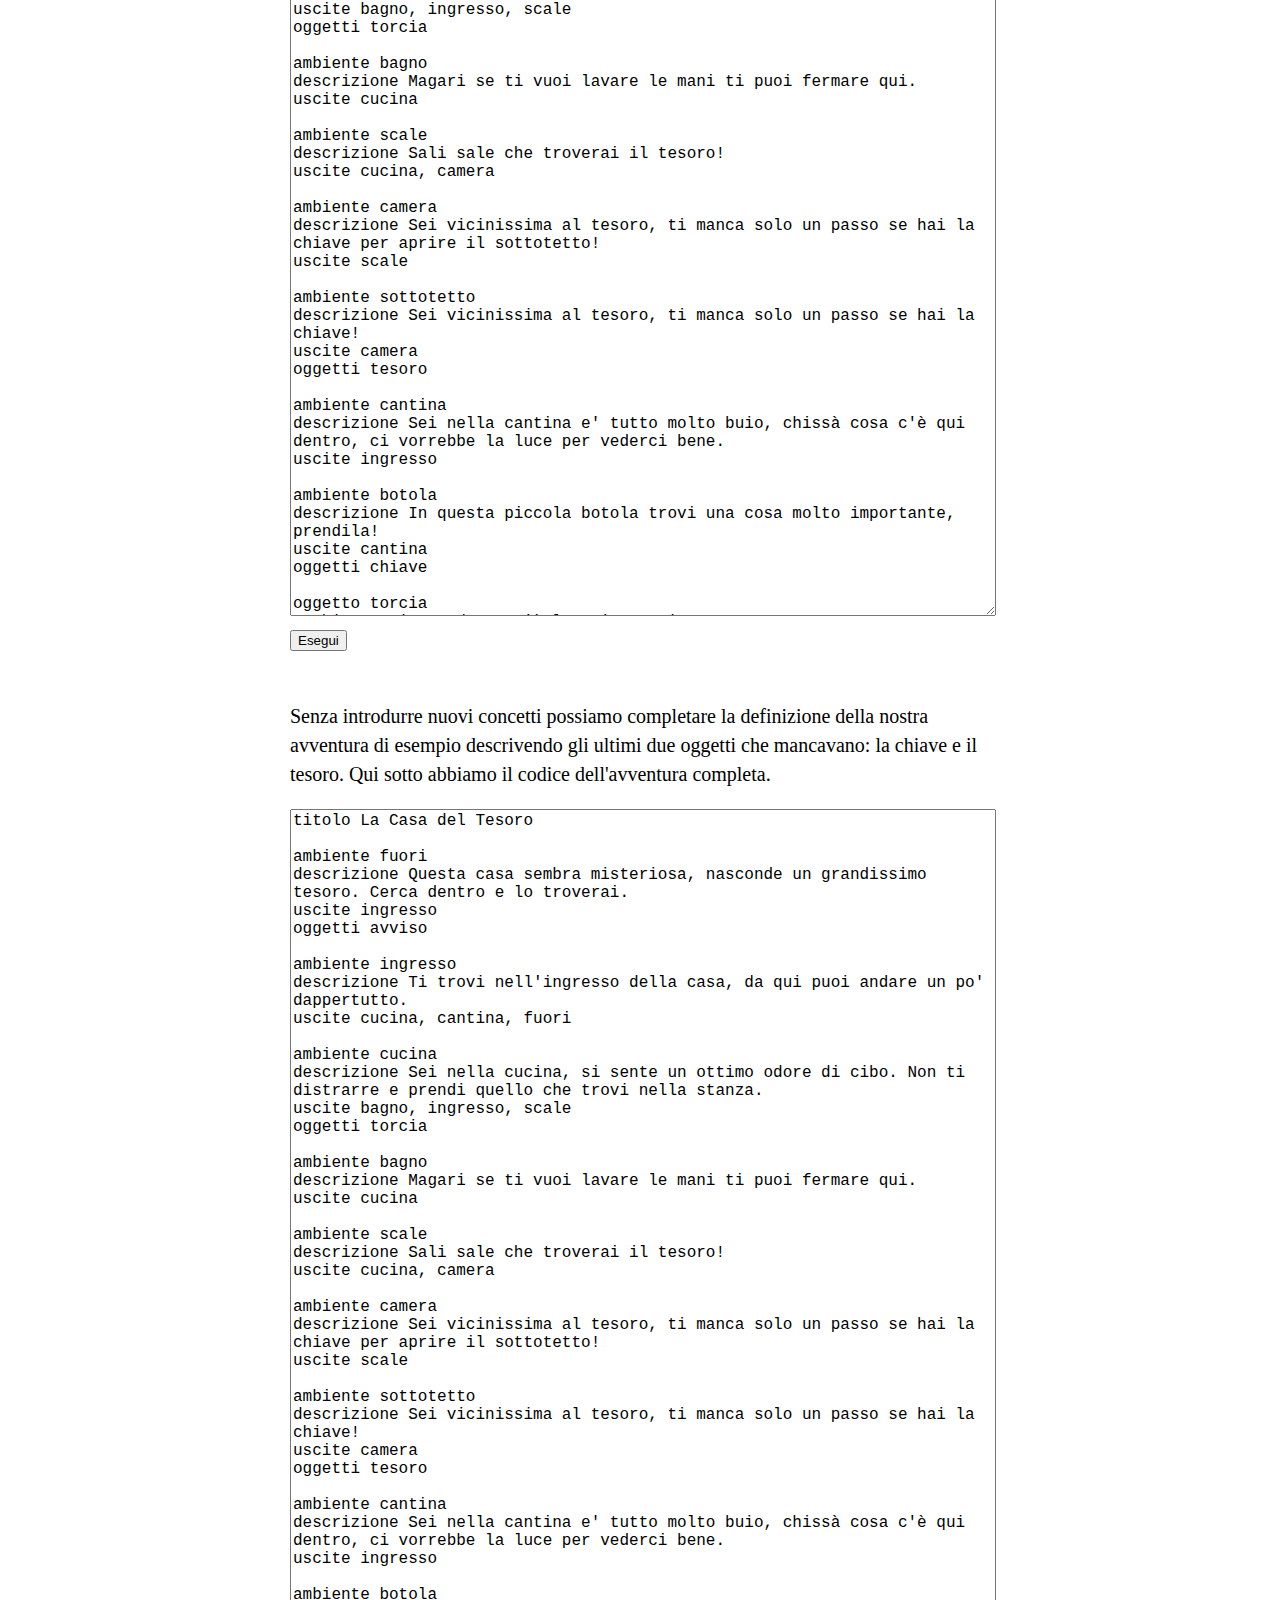
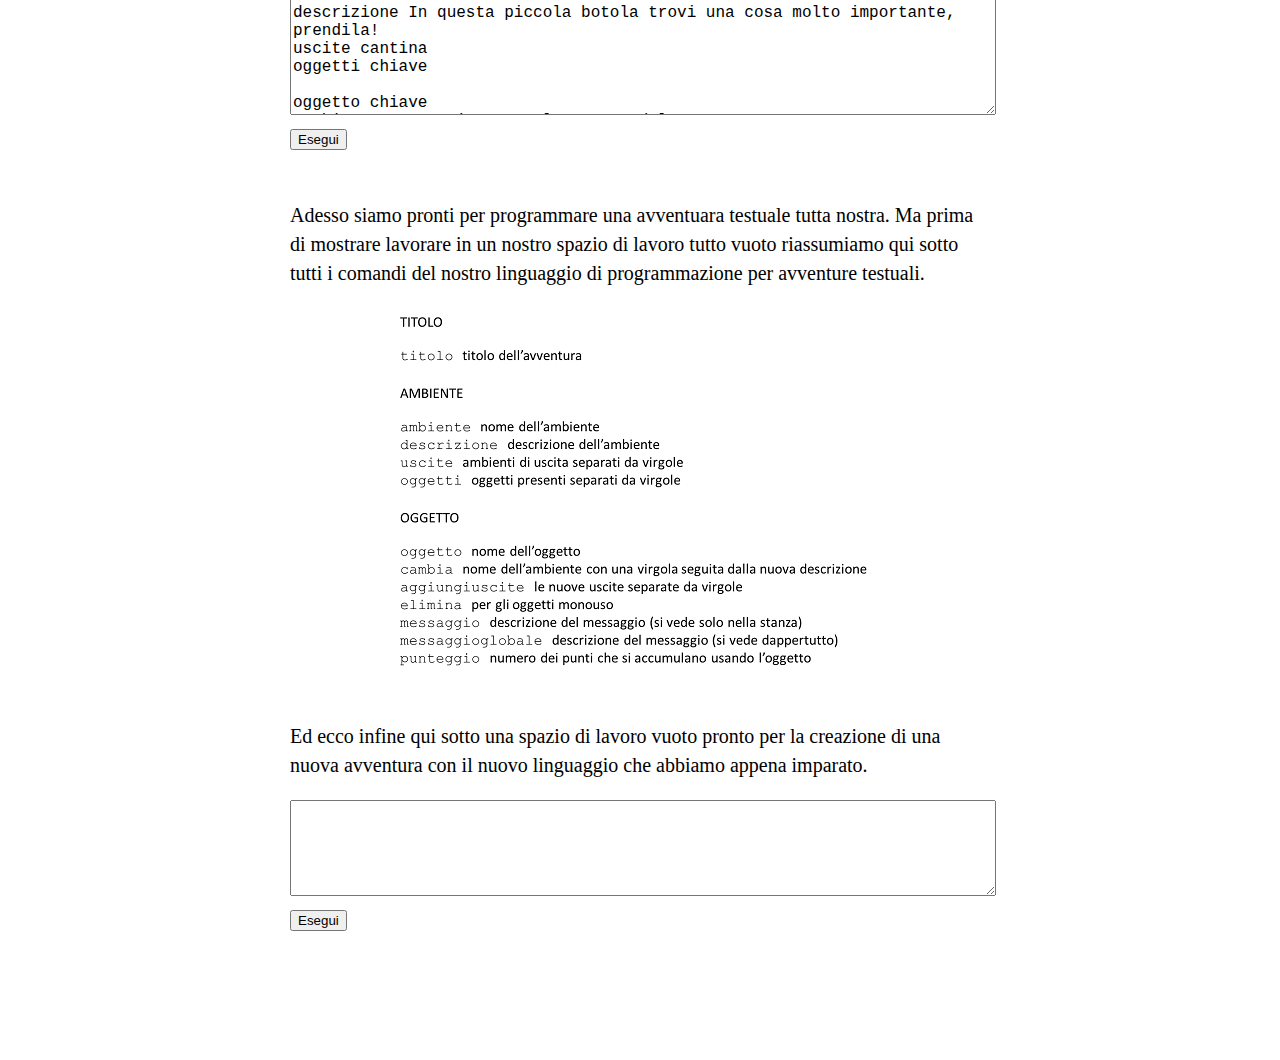
==== commit 85a7366c: "Update index.html" ====
--- a/index.html
+++ b/index.html
@@ -108,7 +108,9 @@
 <iframe style="height:5px" id='preview2' onload='javascript:resizeIframe(this);'></iframe>
 <script> ROOM("run2", "code2", "preview2") </script>
 <p>Alla base della progettazione di una Avventura Testuale c'è una mappa degli ambienti e degli oggetti. Qui sotto mostriamo la mappa della nostra avventura di esempio. Ci sono 9 ambienti, 2 dei quali sono nascosti, linee tratteggiate.</p>
-<p style="text-align:center"><img src="mappa.png" alt="mappa"></p>
+<p style="text-align:center">
+<img alt="mappa" src="[data-uri]"/>
+</p>
 <p>il primo <code>ambiente</code> della nostra avventura è "fuori", ha come <code>descrizione</code> "Questa casa sembra misteriosa, nasconde un grandissimo tesoro. Cerca dentro e lo troverai.", ha come <code>uscite</code> "ingresso" ed ha come <code>oggetti</code> "avviso". Tutto questo è descritto nel modo seguente nel nostro codice di programmazione. Se clicchiamo su esegui possiamo provare il codice scritto e verificare la dscrizione gli oggetti e le uscite che abbiamo definito per l'ambiente.</p>
 <textarea id='code3' spellcheck="false" rows="8">
 titolo La Casa del Tesoro
@@ -332,7 +334,9 @@
 <iframe style="height:5px" id='preview8' onload='javascript:resizeIframe(this);'></iframe>
 <script> ROOM("run8", "code8", "preview8") </script>
 <p>Adesso siamo pronti per programmare una avventuara testuale tutta nostra. Ma prima di mostrare lavorare in un nostro spazio di lavoro tutto vuoto riassumiamo qui sotto tutti i comandi del nostro linguaggio di programmazione per avventure testuali.</p>
-<p style="text-align:center"><img src="linguaggio.png" alt="linguaggio"></p>
+<p style="text-align:center">
+<img alt="linguaggio" src="[data-uri]"/>
+</p>
 <p>Ed ecco infine qui sotto una spazio di lavoro vuoto pronto per la creazione di una nuova avventura con il nuovo linguaggio che abbiamo appena imparato.</p>
 <textarea id='code8' spellcheck="false" rows="5">
 
--- a/style.css
+++ b/style.css
@@ -0,0 +1,25 @@
+
+body {
+font-size: 20px;
+line-height: 1.45;
+}
+
+article {
+  margin: 0 auto;
+  max-width: 35em;
+  padding: 2em 0 5em 0;
+  position: relative;
+}
+
+textarea {
+  width: 100%;
+  font-size: 16px;
+  overflow:hidden;
+  font-family: Consolas, Menlo, Monaco, Lucida Console, Liberation Mono, DejaVu Sans Mono, Bitstream Vera Sans Mono, Courier New, monospace, serif;
+}
+
+iframe {
+width:100%;
+border:1px;
+}
+
